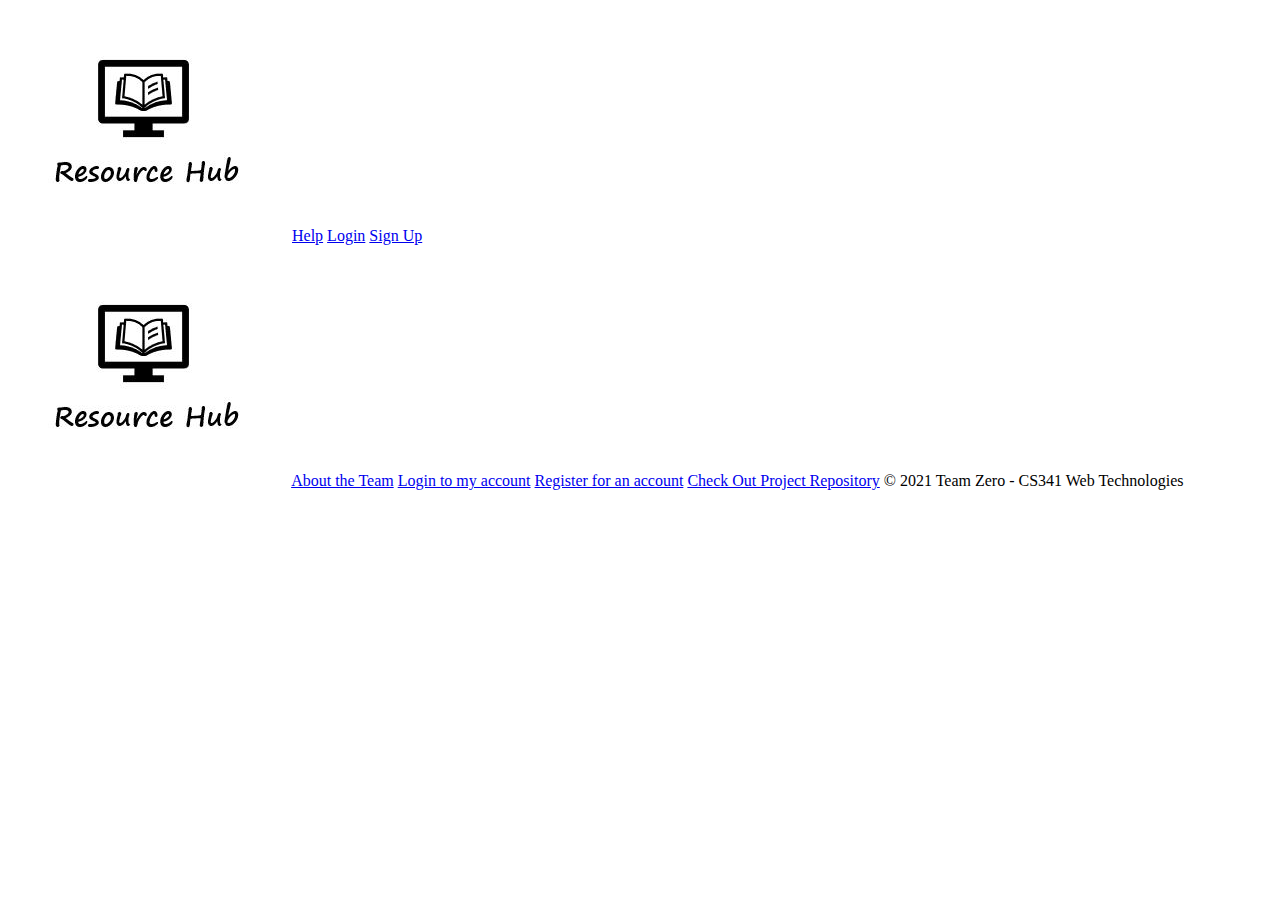
==== frontend/dashboard.html @ b3fd9266 "Organize files correctly" ====
<!DOCTYPE html>
<html lang="en">
<head>
    <meta charset="UTF-8">
    <meta http-equiv="X-UA-Compatible" content="IE=edge">
    <meta name="viewport" content="width=device-width, initial-scale=1.0">
    <link rel="stylesheet" href="https://cdnjs.cloudflare.com/ajax/libs/font-awesome/4.7.0/css/font-awesome.min.css">
    <link rel="preconnect" href="https://fonts.googleapis.com">
    <link rel="preconnect" href="https://fonts.gstatic.com" crossorigin>
    <link href="https://fonts.googleapis.com/css2?family=Lato:wght@400;700&display=swap" rel="stylesheet">
    <link href="./styles/main.css" rel="stylesheet" type="text/css" />

    <title>Resource Hub | Team Zero</title>
    <script src="./scripts/headings.js"></script>
</head>
<body onload="">
    <nav>
        <img src="./images/logo_v1.JPG" alt="Resource hub logo">
            
            <span>
                <a href="#">Help</a>
                <a href="login.html">Login</a>
                <a href="signup.html">Sign Up</a>
            </span>
    </nav>
    <div style="clear: both;"></div>
    <main>
        


        
    </main>
    <div class="footer-container">
        <footer>
            <div class="footer-content">
                <img src="./images/logo_v1.JPG" alt="Resource Hub Logo">
                <a href="about.html">About the Team</a>
                <a href="login.html">Login to my account</a>
                <a href="signup.html">Register for an account</a>
                <a href="https://github.com/Web-Technologies-2021-Team-Zero/team-project" target="_blank">Check Out Project Repository</a>
                <span>&copy; 2021 Team Zero - CS341 Web Technologies</span>
            </div>
        </footer>
    </div>


    <script src="./scripts/index.js"></script>
</body>
</html>
---- frontend/styles/main.css ----
body {
    margin: 0;
}

.main-container {
    background-color: #800000;
    height: 100vh;
    font-family: Lato, sans-serif;
}

.login-container {
    height: 520px;
    background-color: white;
    width: 35%;
    margin: 0 auto; 
    top: 18%; 
    left: 32%;
    position: absolute;
    display: flex;
    justify-content: space-around;
    border-radius: 20px;
}

.login {
    position: absolute; 
    width: 350px; 
    height: 300px;
    padding: 25px;
}

.logo {
    height: 100px; 
    display: flex; 
    justify-content: center; 
    align-items: center;
}

#login-logo {
    height: 100px; 
    display: inline;
}

.email {
    height: 70px; 
    padding: 20px; 
    color: #7e6565; 
}

.password {
    height: 70px; 
    padding: 0 20px 20px 20px; 
    color: #800000;
}

.button-container {
    height: 30px;
    padding: 10px 20px 20px 20px;
    color: #800000;
}

.contact-admin {
    padding: 0 20px 20px 20px; 
    width: 315px; 
    font-size: 14px; 
    text-align: center;
}

#signup-button {
    display: flex; 
    justify-content: center; 
    align-items: center; 
    background-color: #800000; 
    color: white; 
    border: none; 
    height: 40px; 
    width: 315px; 
    padding: 10px 20px 30px 20px; 
    font-weight: bold; 
    font-size: 16px; 
    text-align: center;
    vertical-align: middle;
    border-radius: 4px;
}

label {
    font-style: italic
}

input {
    display: block; 
    height: 25px; 
    width: 300px; 
    padding: 5px; 
    border: 1px solid #800000; 
    border-radius: 2%;
}

.contact-admin a {
    color: #800000;
}
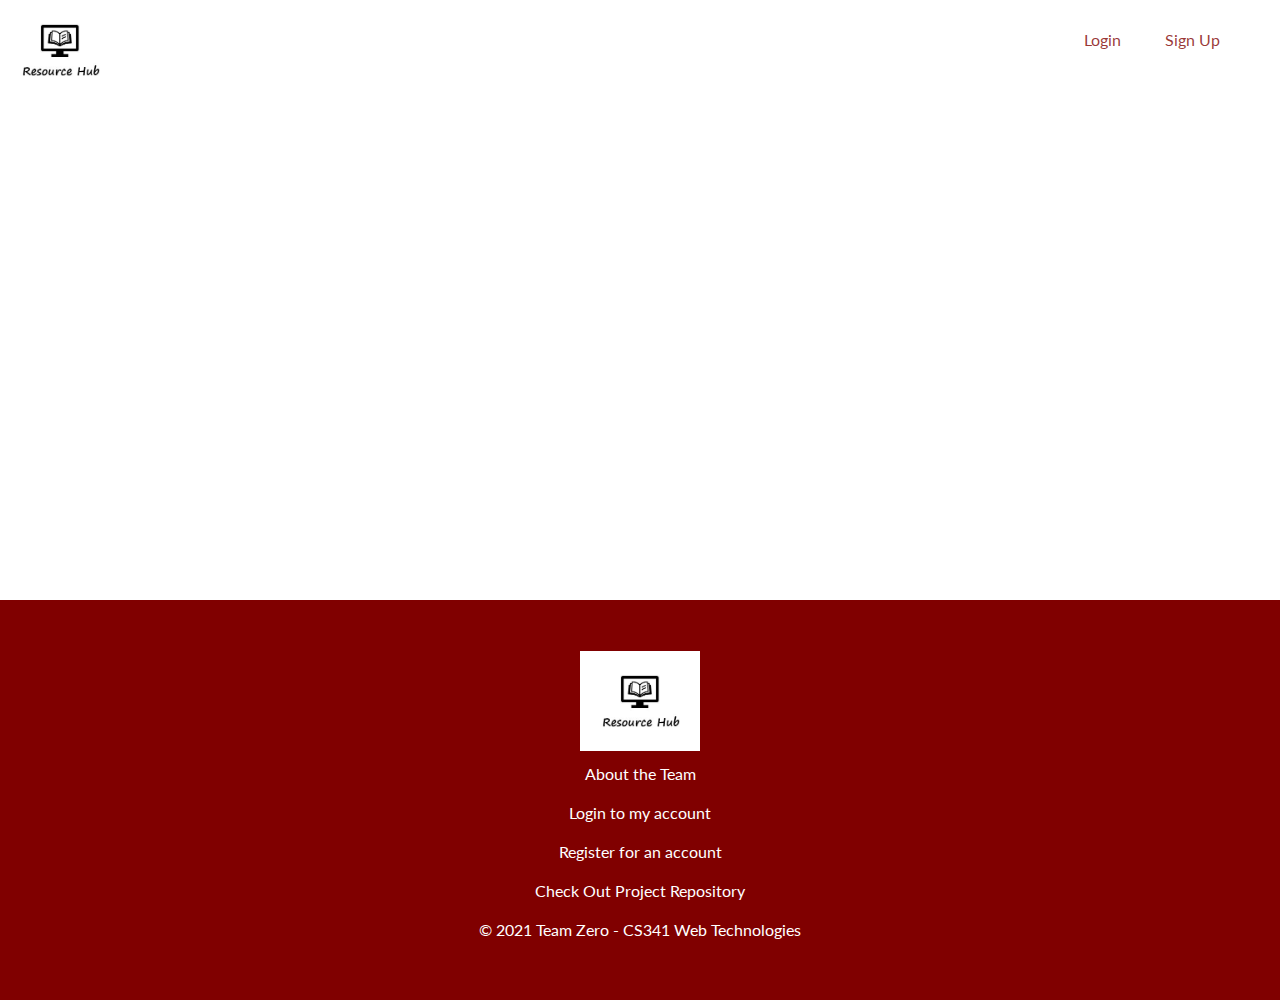
==== commit 61622255: "update index.html" ====
--- a/frontend/dashboard.html
+++ b/frontend/dashboard.html
@@ -8,7 +8,7 @@
     <link rel="preconnect" href="https://fonts.googleapis.com">
     <link rel="preconnect" href="https://fonts.gstatic.com" crossorigin>
     <link href="https://fonts.googleapis.com/css2?family=Lato:wght@400;700&display=swap" rel="stylesheet">
-    <link href="./styles/main.css" rel="stylesheet" type="text/css" />
+    <link href="./styles/dashboard.css" rel="stylesheet" type="text/css" />
 
     <title>Resource Hub | Team Zero</title>
     <script src="./scripts/headings.js"></script>
@@ -18,14 +18,23 @@
         <img src="./images/logo_v1.JPG" alt="Resource hub logo">
             
             <span>
-                <a href="#">Help</a>
                 <a href="login.html">Login</a>
                 <a href="signup.html">Sign Up</a>
             </span>
     </nav>
     <div style="clear: both;"></div>
     <main>
-        
+        <section class="images">
+            <div class="image1">
+                <!-- <img src="./images/image2.jpg" alt="Image 1"> -->
+            </div>
+            <div class="image2">
+                <!-- <img src="./images/image4.jpg" alt="Image 2"> -->
+            </div>
+            <div class="image3"">
+                <!-- <img src="./images/library2.jpg" alt="Image 3"> -->
+            </div>
+        </section>
 
 
         
--- a/frontend/styles/dashboard.css
+++ b/frontend/styles/dashboard.css
@@ -0,0 +1,139 @@
+body {
+    margin: 0;
+    font-family: Lato, sans-serif;
+}
+
+nav {
+    height: 100px;
+}
+
+.navbar div {
+    display: inline-block;
+    width: 700px;
+    background-color: blue;
+    height: 300px;
+}
+ 
+nav img {
+    height: 100px;
+    display: inline;
+    
+}
+
+.navbar {
+    display: inline-flex;
+    height: 200px;
+    margin: 0 auto;
+}
+
+nav span {
+    float: right;
+    margin: 30px 40px 0 0;
+
+}
+
+nav span a {
+    padding: 20px;
+    text-decoration: none;
+    color: #800000c9;
+}
+
+nav span a:hover {
+    border-bottom: 3px solid #800000;
+    color: #570000;
+}
+
+.navbar input,.navbar button,.navbar span {
+    margin-top: 53px;
+}
+
+.navbar input {
+    height: 30px;
+    border: 2px solid #800000;
+    border-right: none;
+}
+
+.navbar input {
+    width: 85.2%;
+   
+}
+
+.navbar button {
+    float: right;
+    width: 13.9%;
+    border: none;
+    background-color: #800000;
+    color: white;
+    font-size: 17px;
+    cursor: pointer;
+    height: 37px;
+}
+
+.footer-container {
+    position: relative;
+    min-height: 100vh;
+}
+
+footer {
+    position: absolute;
+    bottom: 0;
+    width: 100%;
+    height: 400px; 
+    display: flex;
+    justify-content: center;
+    align-items: center;
+    background-color: #800000;
+    color: white;
+}
+
+footer a, footer span {
+    display: block;
+    padding: 10px;
+    color: white;
+    text-decoration: none;
+}
+
+footer a:hover {
+    text-decoration: underline;
+}
+
+.footer-content {
+    text-align: center;
+    
+}
+
+footer img {
+    height: 100px;
+}
+
+section.images {
+    display: flex;
+    flex-direction: row;
+}
+
+section.images div {
+    width: 33.33%;
+}
+
+section.images div img {
+    
+    height: 500px;
+}
+
+.image1 {
+    background-image: url(../images/image2.jpg);
+}
+
+.image2 {
+    background-image: url(../images/image3.jpeg);
+}
+
+.image3 {
+    background-image: url(../images/library2.jpg);
+}
+
+.image1, .image2, .image3 {
+    background-position: center;
+    background-repeat: no-repeat;
+    background-color: #949494;
+}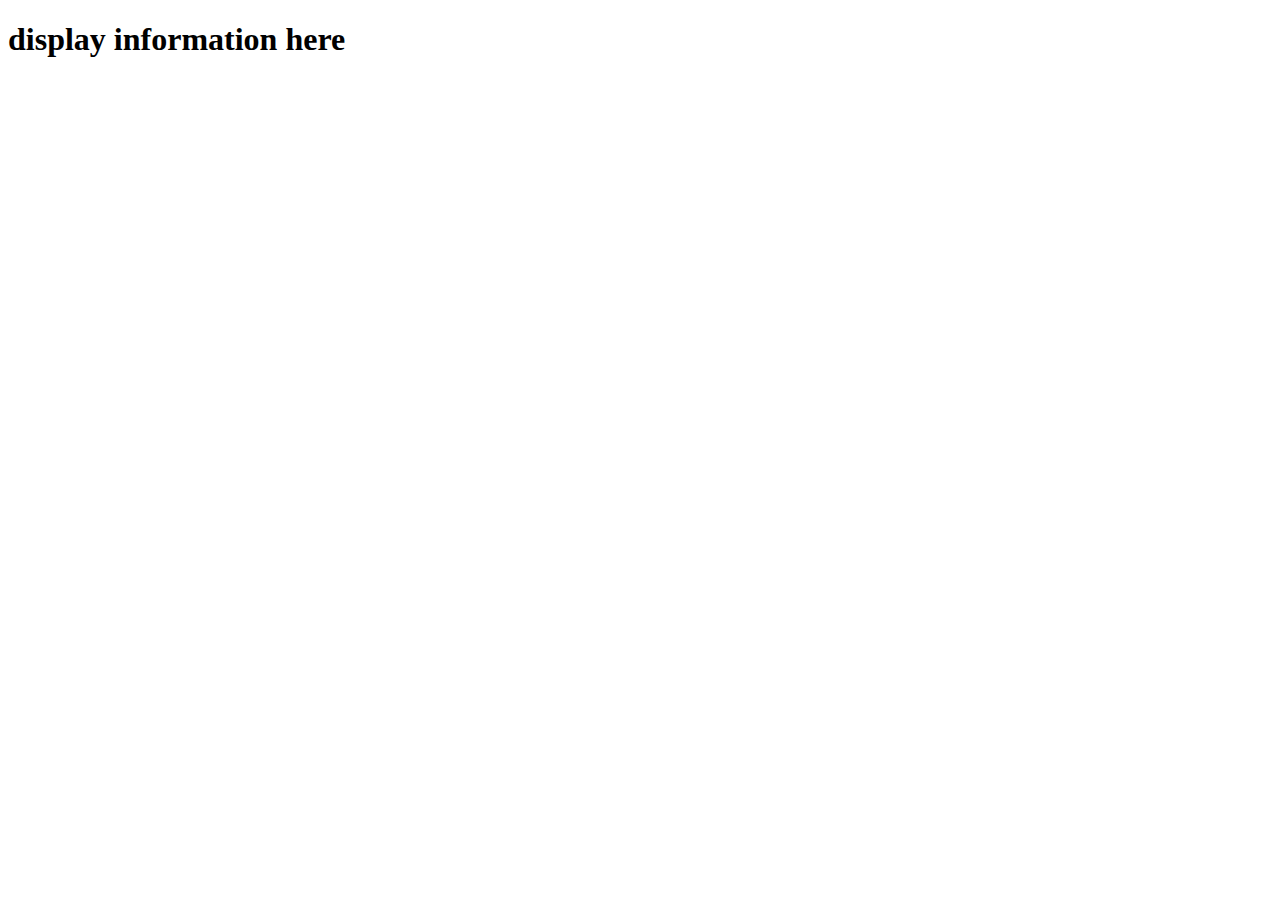
==== commit bfd1f2c0: "Add dashboard" ====
--- a/frontend/dashboard.html
+++ b/frontend/dashboard.html
@@ -4,55 +4,9 @@
     <meta charset="UTF-8">
     <meta http-equiv="X-UA-Compatible" content="IE=edge">
     <meta name="viewport" content="width=device-width, initial-scale=1.0">
-    <link rel="stylesheet" href="https://cdnjs.cloudflare.com/ajax/libs/font-awesome/4.7.0/css/font-awesome.min.css">
-    <link rel="preconnect" href="https://fonts.googleapis.com">
-    <link rel="preconnect" href="https://fonts.gstatic.com" crossorigin>
-    <link href="https://fonts.googleapis.com/css2?family=Lato:wght@400;700&display=swap" rel="stylesheet">
-    <link href="./styles/dashboard.css" rel="stylesheet" type="text/css" />
-
-    <title>Resource Hub | Team Zero</title>
-    <script src="./scripts/headings.js"></script>
+    <title>Document</title>
 </head>
-<body onload="">
-    <nav>
-        <img src="./images/logo_v1.JPG" alt="Resource hub logo">
-            
-            <span>
-                <a href="login.html">Login</a>
-                <a href="signup.html">Sign Up</a>
-            </span>
-    </nav>
-    <div style="clear: both;"></div>
-    <main>
-        <section class="images">
-            <div class="image1">
-                <!-- <img src="./images/image2.jpg" alt="Image 1"> -->
-            </div>
-            <div class="image2">
-                <!-- <img src="./images/image4.jpg" alt="Image 2"> -->
-            </div>
-            <div class="image3"">
-                <!-- <img src="./images/library2.jpg" alt="Image 3"> -->
-            </div>
-        </section>
-
-
-        
-    </main>
-    <div class="footer-container">
-        <footer>
-            <div class="footer-content">
-                <img src="./images/logo_v1.JPG" alt="Resource Hub Logo">
-                <a href="about.html">About the Team</a>
-                <a href="login.html">Login to my account</a>
-                <a href="signup.html">Register for an account</a>
-                <a href="https://github.com/Web-Technologies-2021-Team-Zero/team-project" target="_blank">Check Out Project Repository</a>
-                <span>&copy; 2021 Team Zero - CS341 Web Technologies</span>
-            </div>
-        </footer>
-    </div>
-
-
-    <script src="./scripts/index.js"></script>
+<body>
+    <h1>display information here</h1>
 </body>
 </html>